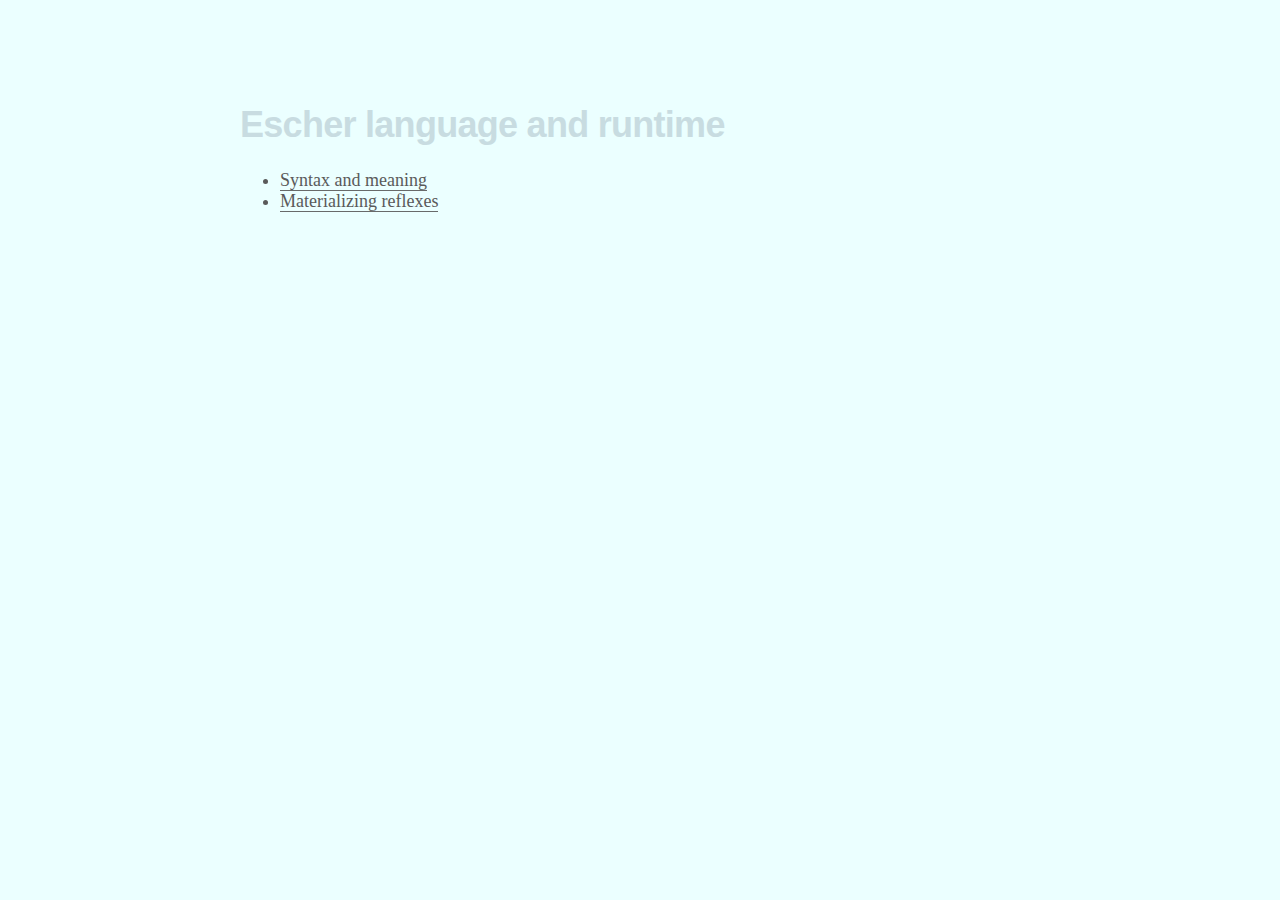
==== handbook/index.html @ 65876608 "handbook" ====
<!doctype html><html>
	<head>
		<meta http-equiv="Content-Type" content="text/html; charset=utf-8">
		<link href="css/main.css" rel="stylesheet" type="text/css" />
		<title>Escher syntax</title>
	</head>
	<body>
	<div class="page">
	
<h1>Escher language and runtime</h1>

<ul>
<li><a href="syntax.html">Syntax and meaning</a></li>
<li><a href="m.html">Materializing reflexes</a></li>
</ul>
        
	</div>
	</body>
	</html>
---- handbook/css/main.css ----
@import url('font/itc-franklin/itc-franklin.css');
@import url('font/adobe-text-pro.css');
@import url('font/adobe-clean.css');
@import url('font/input.css');

body {
	background: rgb(235,255,255);
	color: rgb(90,90,90);
	font-family: 'itc-franklin', serif;
	font-weight: 200;
	font-size: 18px;
}

h1, h2, h3, h4, h5, h6 {
	font-family: itc-franklin, sans-serif;
	color: rgb(200,220,225);
	letter-spacing: -0.02em;
}

a {
	color: rgb(90,90,90);
	text-decoration: none;
	border-bottom: 1px solid rgba(90,90,90,0.9);
	/*background: rgb(215,235,245);*/
	/*padding: 2px;*/
}

code, pre {
	font-family: input-mono-narrow, monospace;
	font-size: 14px;
}

pre {
	margin-left: 20px;
}

div.page {
	margin: auto auto;
	padding: 4em;
	width: 800px;
}
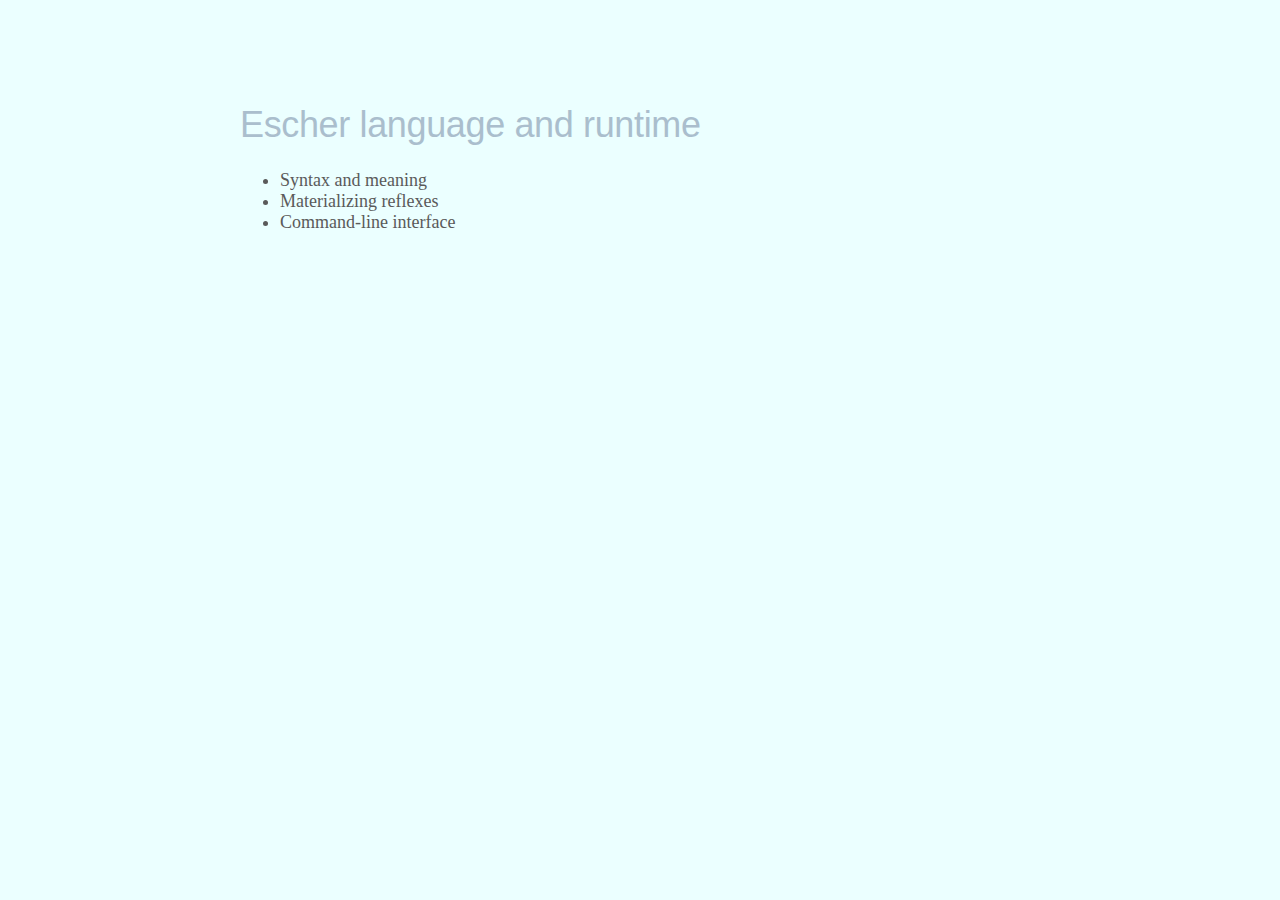
==== commit 08a0107b: "ok" ====
--- a/handbook/index.html
+++ b/handbook/index.html
@@ -12,6 +12,7 @@
 <ul>
 <li><a href="syntax.html">Syntax and meaning</a></li>
 <li><a href="m.html">Materializing reflexes</a></li>
+<li><a href="cli.html">Command-line interface</a></li>
 </ul>
         
 	</div>
--- a/handbook/css/main.css
+++ b/handbook/css/main.css
@@ -13,22 +13,27 @@
 
 h1, h2, h3, h4, h5, h6 {
 	font-family: itc-franklin, sans-serif;
-	color: rgb(200,220,225);
-	letter-spacing: -0.02em;
+	color: rgb(170,190,205);
+	letter-spacing: -0.01em;
+	font-weight: 500;
 }
 
 a {
 	color: rgb(90,90,90);
 	text-decoration: none;
-	border-bottom: 1px solid rgba(90,90,90,0.9);
+	font-weight: 400;
+	/*border-bottom: 1px solid rgba(90,90,90,0.9);*/
 	/*background: rgb(215,235,245);*/
 	/*padding: 2px;*/
 }
 
 code, pre {
 	font-family: input-mono-narrow, monospace;
-	font-size: 14px;
+	font-size: 15px;
 }
+
+pre.go {color: rgb(180,90,140); }
+pre.escher {color: #2244ee; }
 
 pre {
 	margin-left: 20px;
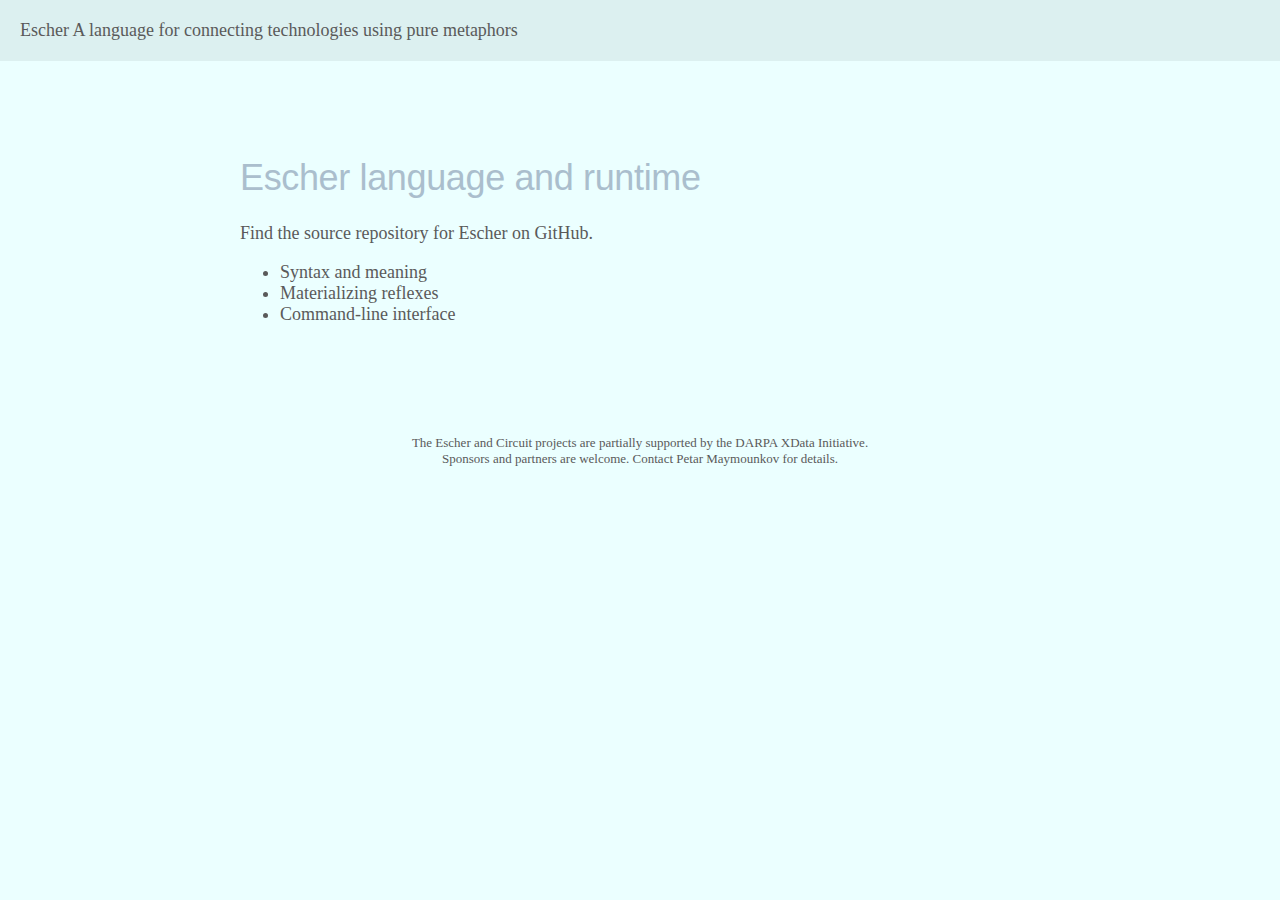
==== commit 0ea09373: "hb" ====
--- a/handbook/index.html
+++ b/handbook/index.html
@@ -5,9 +5,16 @@
 		<title>Escher syntax</title>
 	</head>
 	<body>
+	
+	<div class="header">
+	<a href="http://escher.io">Escher</a> A language for connecting technologies using pure metaphors
+	</div>
+	
 	<div class="page">
 	
 <h1>Escher language and runtime</h1>
+
+<p>Find the source repository for <a href="https://github.com/gocircuit/escher">Escher on GitHub</a>.
 
 <ul>
 <li><a href="syntax.html">Syntax and meaning</a></li>
@@ -16,6 +23,14 @@
 </ul>
         
 	</div>
+	
+	<div class="footer">
+	The <a href="http://escher.io">Escher</a> and <a href="http://gocircuit.org">Circuit</a> projects are
+	partially supported by the 
+	<a href="http://www.darpa.mil/Our_Work/I2O/Programs/XDATA.aspx">DARPA XData Initiative</a>.<br>
+	Sponsors and partners are welcome. Contact <a href="mailto:p@gocircuit.org">Petar Maymounkov</a> for details.
+	</div>
+	
 	</body>
 	</html>
 	--- a/handbook/css/main.css
+++ b/handbook/css/main.css
@@ -4,6 +4,8 @@
 @import url('font/input.css');
 
 body {
+	padding: 0;
+	margin: 0;
 	background: rgb(235,255,255);
 	color: rgb(90,90,90);
 	font-family: 'itc-franklin', serif;
@@ -30,10 +32,11 @@
 code, pre {
 	font-family: input-mono-narrow, monospace;
 	font-size: 15px;
+	font-weight: 100;
 }
 
-pre.go {color: rgb(180,90,140); }
-pre.escher {color: #2244ee; }
+pre.go {color: rgb(20,150,90); }
+pre.escher {color: rgb(170,130,150); }
 
 pre {
 	margin-left: 20px;
@@ -44,3 +47,20 @@
 	padding: 4em;
 	width: 800px;
 }
+
+div.header {
+	padding: 20px;
+	width: 100%;
+	background: rgb(220,240,240);
+	/*color: white;*/
+}
+
+div.header a {
+	/*color: white;*/
+}
+
+div.footer {
+	text-align: center;
+	font-size: 13px;
+	padding: 20px;
+}
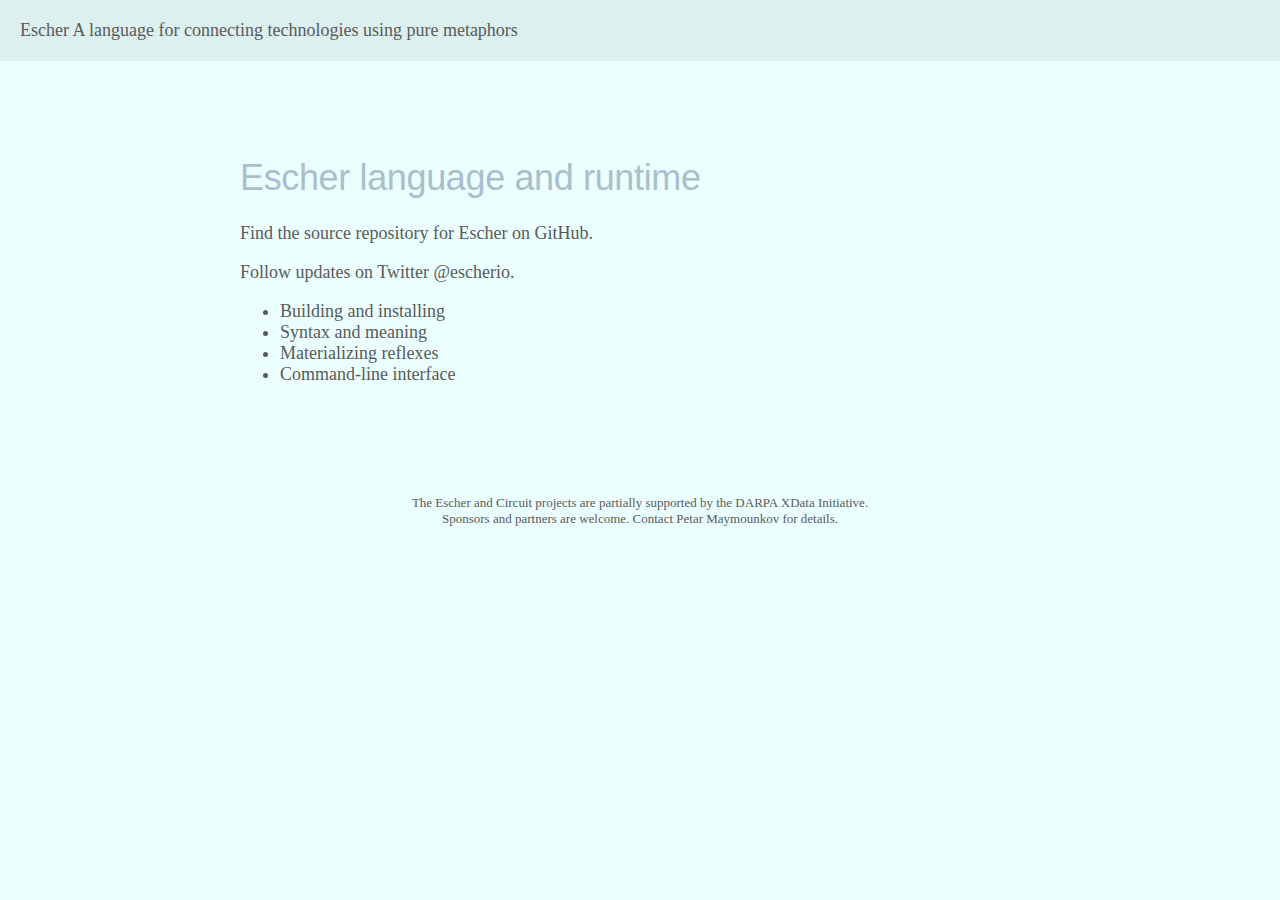
==== commit 75563db0: "hb" ====
--- a/handbook/index.html
+++ b/handbook/index.html
@@ -15,8 +15,10 @@
 <h1>Escher language and runtime</h1>
 
 <p>Find the source repository for <a href="https://github.com/gocircuit/escher">Escher on GitHub</a>.
+<p>Follow updates on Twitter <a href="https://twitter.com/escherio">@escherio</a>.
 
 <ul>
+<li><a href="install.html">Building and installing</a></li>
 <li><a href="syntax.html">Syntax and meaning</a></li>
 <li><a href="m.html">Materializing reflexes</a></li>
 <li><a href="cli.html">Command-line interface</a></li>
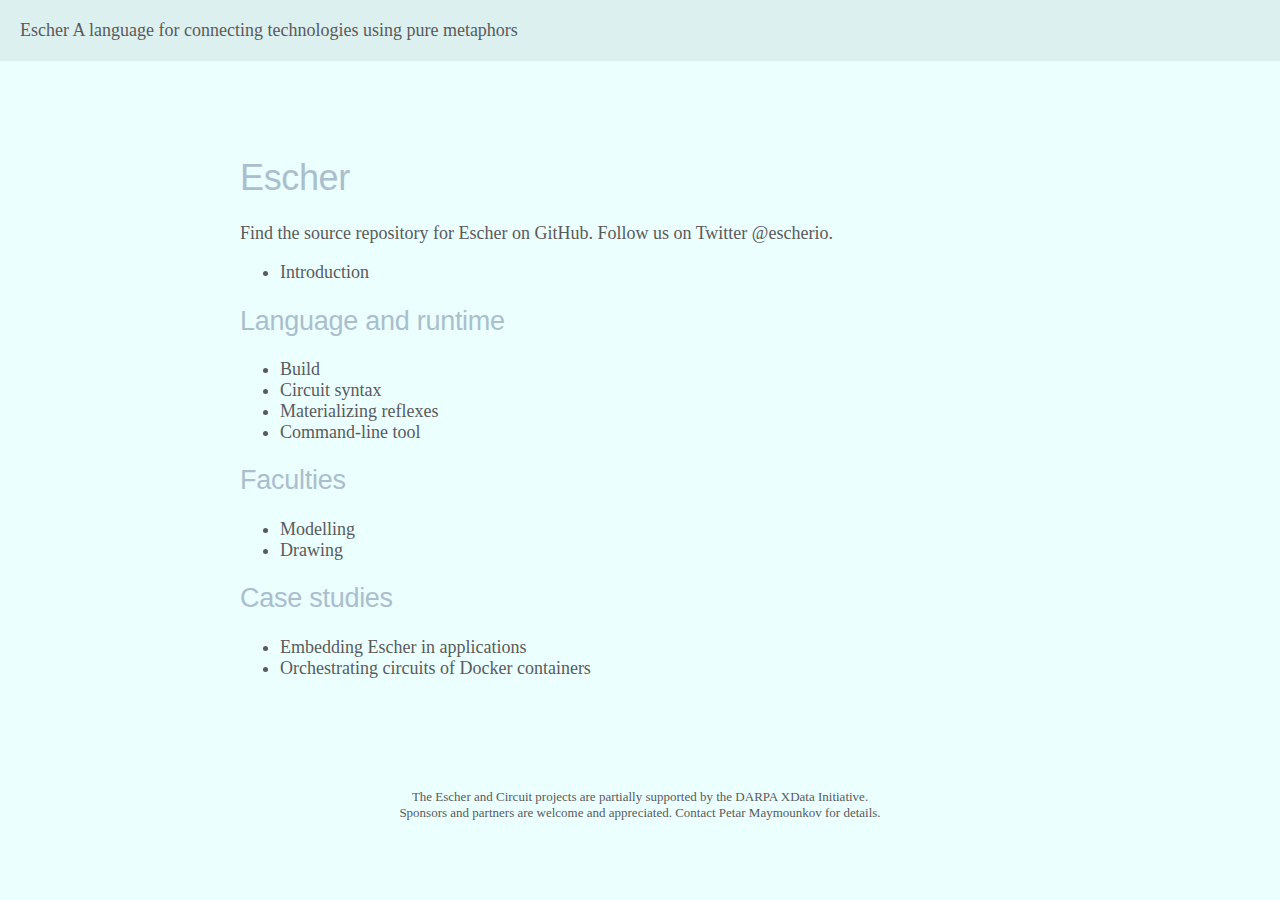
==== commit cd0a3426: "add memorize" ====
--- a/handbook/index.html
+++ b/handbook/index.html
@@ -12,17 +12,40 @@
 	
 	<div class="page">
 	
-<h1>Escher language and runtime</h1>
+<h1>Escher</h1>
 
-<p>Find the source repository for <a href="https://github.com/gocircuit/escher">Escher on GitHub</a>.
-<p>Follow updates on Twitter <a href="https://twitter.com/escherio">@escherio</a>.
+<p>Find the source repository for <a href="https://github.com/gocircuit/escher">Escher on GitHub</a>. 
+Follow us on Twitter <a href="https://twitter.com/escherio">@escherio</a>.
 
 <ul>
-<li><a href="install.html">Building and installing</a></li>
-<li><a href="syntax.html">Syntax and meaning</a></li>
+<li>Introduction</li>
+</ul>
+
+<h2>Language and runtime</h2>
+
+<ul>
+<li><a href="install.html">Build</a></li>
+<li><a href="syntax.html">Circuit syntax</a></li>
 <li><a href="m.html">Materializing reflexes</a></li>
-<li><a href="cli.html">Command-line interface</a></li>
+<li><a href="cmd.html">Command-line tool</a></li>
 </ul>
+
+<h2>Faculties</h2>
+
+<ul>
+<li>Modelling</li>
+<li>Drawing</li>
+</ul>
+
+<h2>Case studies</h2>
+
+<ul>
+<li>Embedding Escher in applications</li>
+<li>Orchestrating circuits of Docker containers</li>
+</ul>
+
+<p>
+
         
 	</div>
 	
@@ -30,7 +53,7 @@
 	The <a href="http://escher.io">Escher</a> and <a href="http://gocircuit.org">Circuit</a> projects are
 	partially supported by the 
 	<a href="http://www.darpa.mil/Our_Work/I2O/Programs/XDATA.aspx">DARPA XData Initiative</a>.<br>
-	Sponsors and partners are welcome. Contact <a href="mailto:p@gocircuit.org">Petar Maymounkov</a> for details.
+	Sponsors and partners are welcome and appreciated. Contact <a href="mailto:p@gocircuit.org">Petar Maymounkov</a> for details.
 	</div>
 	
 	</body>
